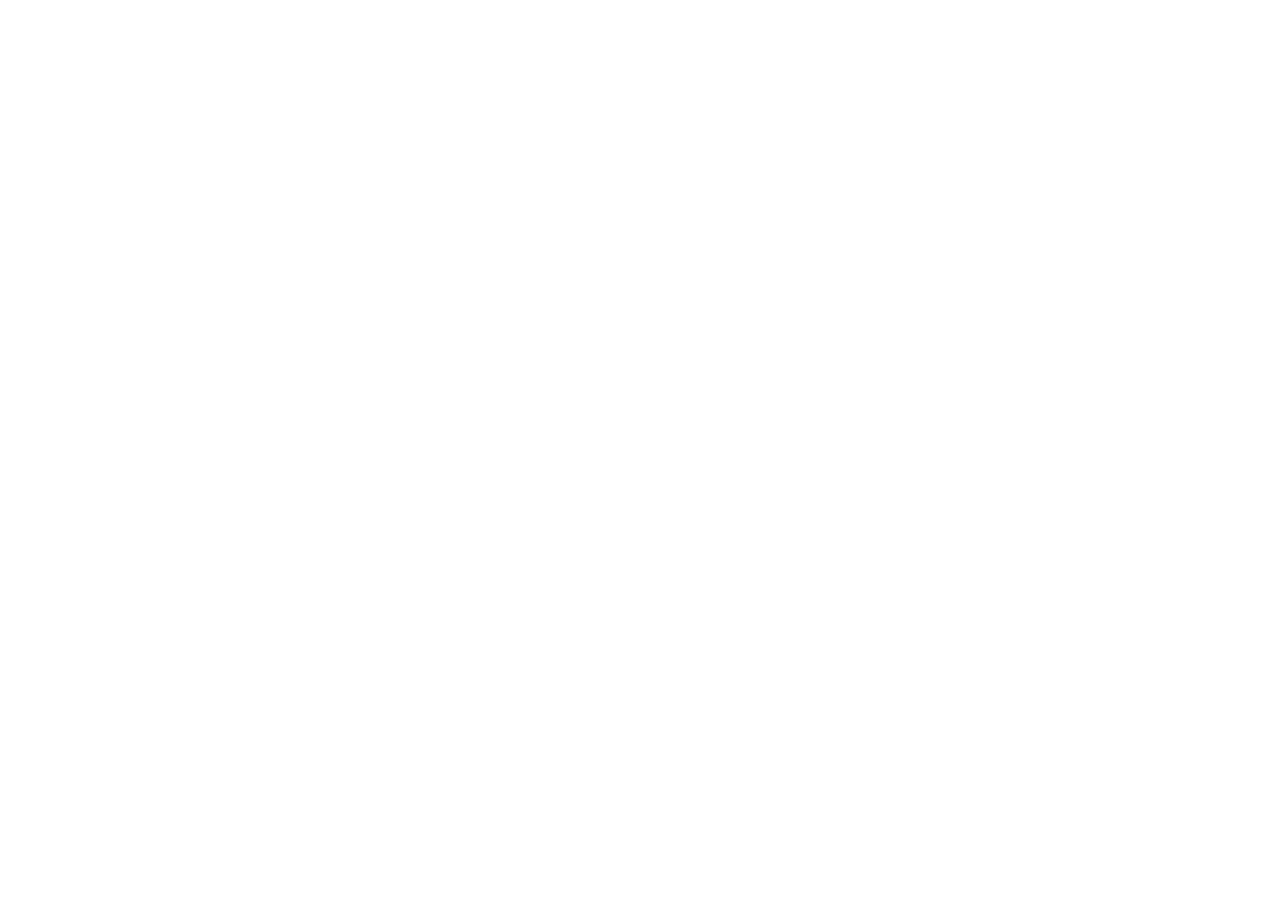
==== Mystopwatch/index.html @ d9d9399b "Start JSlesson [Stopwatch]" ====
<DOCTYPE HTML!>
  <html lang="ja">
  <head>
    <meta charset="UTF-8">
    <title>Stopwatch</title>
    <link rel="stylesheet" href="css/style.css">
  </head>
  <body>

    <script src="js/main.js"></script>
  </body>
  </html>
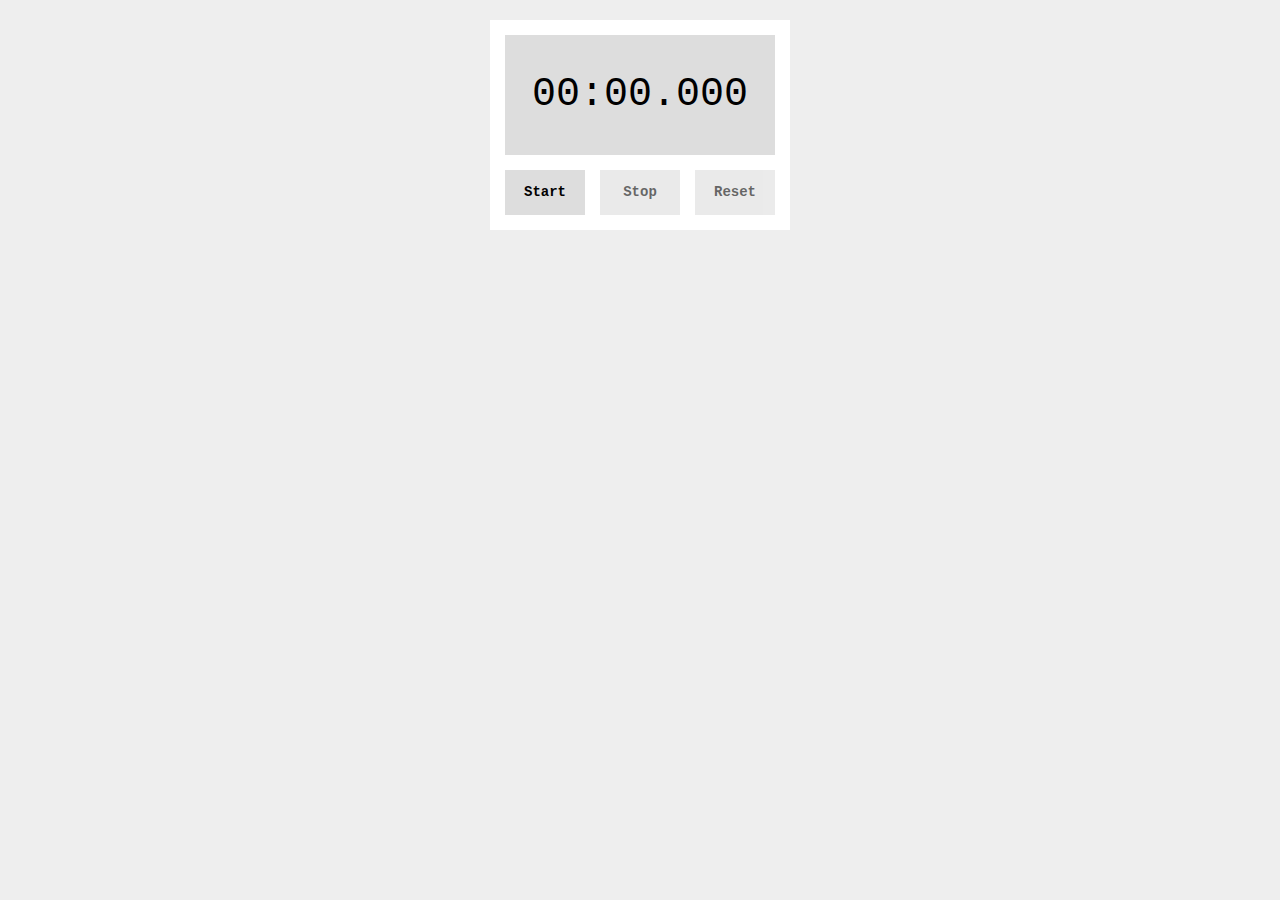
==== commit c6497199: "Finish stopwatch" ====
--- a/Mystopwatch/index.html
+++ b/Mystopwatch/index.html
@@ -6,7 +6,13 @@
     <link rel="stylesheet" href="css/style.css">
   </head>
   <body>
-
-    <script src="js/main.js"></script>
-  </body>
-  </html>+    <div class="container">
+      <div id="timer">00:00.000</div>
+      <div class="controlls">
+        <div class="btn" id="start">Start</div>
+        <div class="btn" id="stop">Stop</div>
+        <div class="btn" id="reset">Reset</div>
+      </div>
+      <script src="js/main.js"></script>
+    </div>
+  </body>--- a/Mystopwatch/css/style.css
+++ b/Mystopwatch/css/style.css
@@ -0,0 +1,41 @@
+
+body{
+  font-family: 'Courier New', monospace;
+  font-size: 14px;
+  background: #eee;
+}
+
+.container{
+  margin: 20px auto;
+  width: 270px;
+  background: #fff;
+  padding: 15px;
+  text-align: center;
+}
+
+#timer{
+  background: #ddd;
+  height: 120px;
+  line-height: 120px;
+  font-size: 40px;
+  margin-bottom: 15px;
+}
+
+.btn{
+  width: 80px;
+  height: 45px;
+  line-height: 45px;
+  background: #ddd;
+  font-weight: bold;
+  cursor: pointer;
+  user-select: none;
+}
+
+.controlls{
+  display: flex;
+  justify-content: space-between;
+}
+
+.inactive{
+  opacity: 0.6;
+}